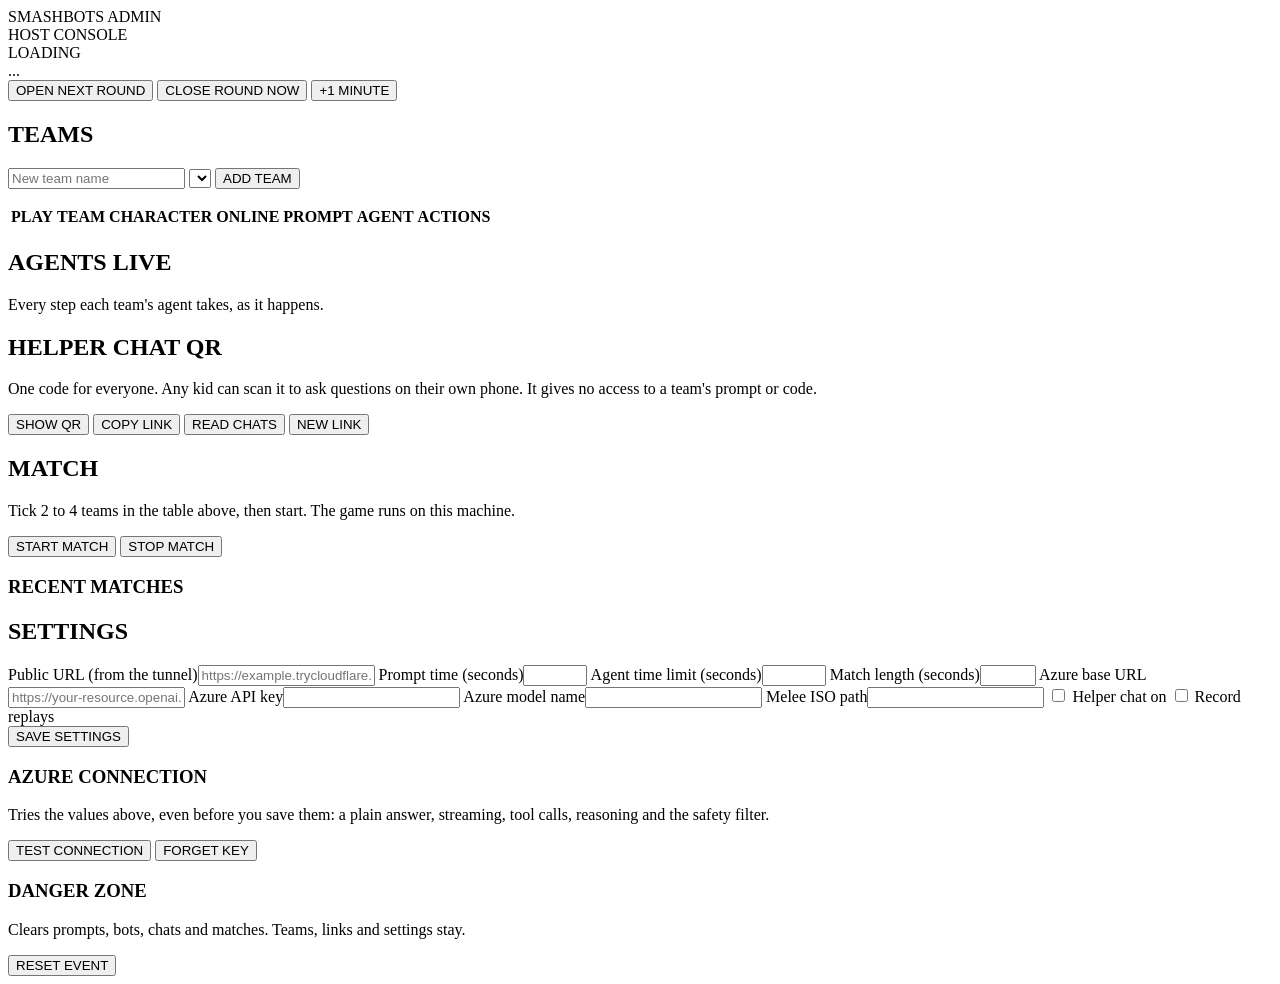
==== server/admin_static/admin.html @ 680080ec "lighter setup, everything running on one machine exposed via web and reverse tunnel" ====
<!DOCTYPE html>
<html lang="en">
<head>
  <meta charset="utf-8">
  <meta name="viewport" content="width=device-width, initial-scale=1">
  <title>Smash Bots Admin</title>
  <link rel="stylesheet" href="/static/retro.css">
</head>
<body>
  <header class="top">
    <div class="logo"><div>SMASH<span>BOTS</span> ADMIN</div></div>
    <div class="team-name">HOST CONSOLE</div>
  </header>

  <div class="banner" id="connection" hidden>RECONNECTING...</div>
  <div class="banner" id="health" hidden></div>

  <section class="status" id="status" data-mood="wait">
    <div class="status-label"><span id="status-label">LOADING</span></div>
    <div class="status-title" id="status-title">...</div>
    <div class="status-clock" id="status-clock" hidden></div>
    <div class="status-text row">
      <button class="btn btn-go" id="open-round" type="button">OPEN NEXT ROUND</button>
      <button class="btn btn-stop" id="close-round" type="button">CLOSE ROUND NOW</button>
      <button class="btn" id="add-time" type="button">+1 MINUTE</button>
    </div>
  </section>

  <main class="admin-grid">
    <section class="panel">
      <h2>TEAMS</h2>
      <form class="row" id="add-team">
        <input type="text" id="team-name-input" maxlength="40" placeholder="New team name" aria-label="New team name">
        <select id="team-character-input" aria-label="Character for the new team"></select>
        <button class="btn btn-go" type="submit">ADD TEAM</button>
      </form>
      <p class="warn" id="error" role="alert"></p>
      <table class="teams-table">
        <thead>
          <tr><th>PLAY</th><th>TEAM</th><th>CHARACTER</th><th>ONLINE</th><th>PROMPT</th><th>AGENT</th><th>ACTIONS</th></tr>
        </thead>
        <tbody id="teams"></tbody>
      </table>
    </section>

    <section class="panel">
      <h2>AGENTS LIVE</h2>
      <p>Every step each team's agent takes, as it happens.</p>
      <div class="feed-grid" id="feeds"></div>
    </section>

    <section class="panel">
      <h2>HELPER CHAT QR</h2>
      <p>One code for everyone. Any kid can scan it to ask questions on their own phone. It gives no access to a team's prompt or code.</p>
      <p id="chat-stats"></p>
      <div class="row">
        <button class="btn btn-go" id="chat-qr" type="button">SHOW QR</button>
        <button class="btn" id="chat-copy" type="button">COPY LINK</button>
        <button class="btn" id="chat-log" type="button">READ CHATS</button>
        <button class="btn btn-warn" id="chat-regenerate" type="button">NEW LINK</button>
      </div>
    </section>

    <section class="panel">
      <h2>MATCH</h2>
      <p>Tick 2 to 4 teams in the table above, then start. The game runs on this machine.</p>
      <div class="row">
        <button class="btn btn-go" id="start-match" type="button">START MATCH</button>
        <button class="btn btn-stop" id="stop-match" type="button">STOP MATCH</button>
      </div>
      <pre class="log" id="match-log"></pre>
      <h3>RECENT MATCHES</h3>
      <div id="matches"></div>
    </section>

    <section class="panel">
      <h2>SETTINGS</h2>
      <form id="settings" class="settings">
        <label>Public URL (from the tunnel)<input type="text" name="public_url" placeholder="https://example.trycloudflare.com"></label>
        <label>Prompt time (seconds)<input type="number" name="prompt_seconds" min="15" max="7200"></label>
        <label>Agent time limit (seconds)<input type="number" name="agent_timeout_seconds" min="30" max="1800"></label>
        <label>Match length (seconds)<input type="number" name="match_seconds" min="10" max="480"></label>
        <label>Azure base URL<input type="text" name="azure_base_url" placeholder="https://your-resource.openai.azure.com"></label>
        <label>Azure API key<input type="password" name="azure_api_key" id="azure-key" autocomplete="new-password"></label>
        <label>Azure model name<input type="text" name="model"></label>
        <label>Melee ISO path<input type="text" name="iso_path"></label>
        <label class="check"><input type="checkbox" name="chat_enabled"> Helper chat on</label>
        <label class="check"><input type="checkbox" name="record_replays"> Record replays</label>
        <div class="row"><button class="btn btn-go" type="submit">SAVE SETTINGS</button><span id="settings-saved"></span></div>
      </form>
      <h3>AZURE CONNECTION</h3>
      <p>Tries the values above, even before you save them: a plain answer, streaming, tool calls, reasoning and the safety filter.</p>
      <div class="row">
        <button class="btn" id="llm-test" type="button">TEST CONNECTION</button>
        <button class="btn btn-warn" id="forget-key" type="button">FORGET KEY</button>
      </div>
      <div class="llm-results" id="llm-results" aria-live="polite"></div>
      <h3>DANGER ZONE</h3>
      <p>Clears prompts, bots, chats and matches. Teams, links and settings stay.</p>
      <button class="btn btn-stop" id="reset" type="button">RESET EVENT</button>
    </section>
  </main>

  <dialog id="qr-dialog">
    <h2 id="qr-title"></h2>
    <img class="qr-image" id="qr-image" alt="QR code for this team's link">
    <p class="qr-link" id="qr-link"></p>
    <button class="btn" data-close type="button">CLOSE</button>
  </dialog>

  <dialog id="character-dialog">
    <h2 id="character-title"></h2>
    <p>Each team needs a different character.</p>
    <select id="character-select" aria-label="Character"></select>
    <div class="row">
      <button class="btn btn-go" id="character-save" type="button">SAVE</button>
      <button class="btn" data-close type="button">CANCEL</button>
    </div>
  </dialog>

  <dialog id="detail-dialog">
    <h2 id="detail-title"></h2>
    <div id="detail-body"></div>
    <button class="btn" data-close type="button">CLOSE</button>
  </dialog>

  <script src="/static/common.js"></script>
  <script src="/admin-static/admin.js"></script>
</body>
</html>
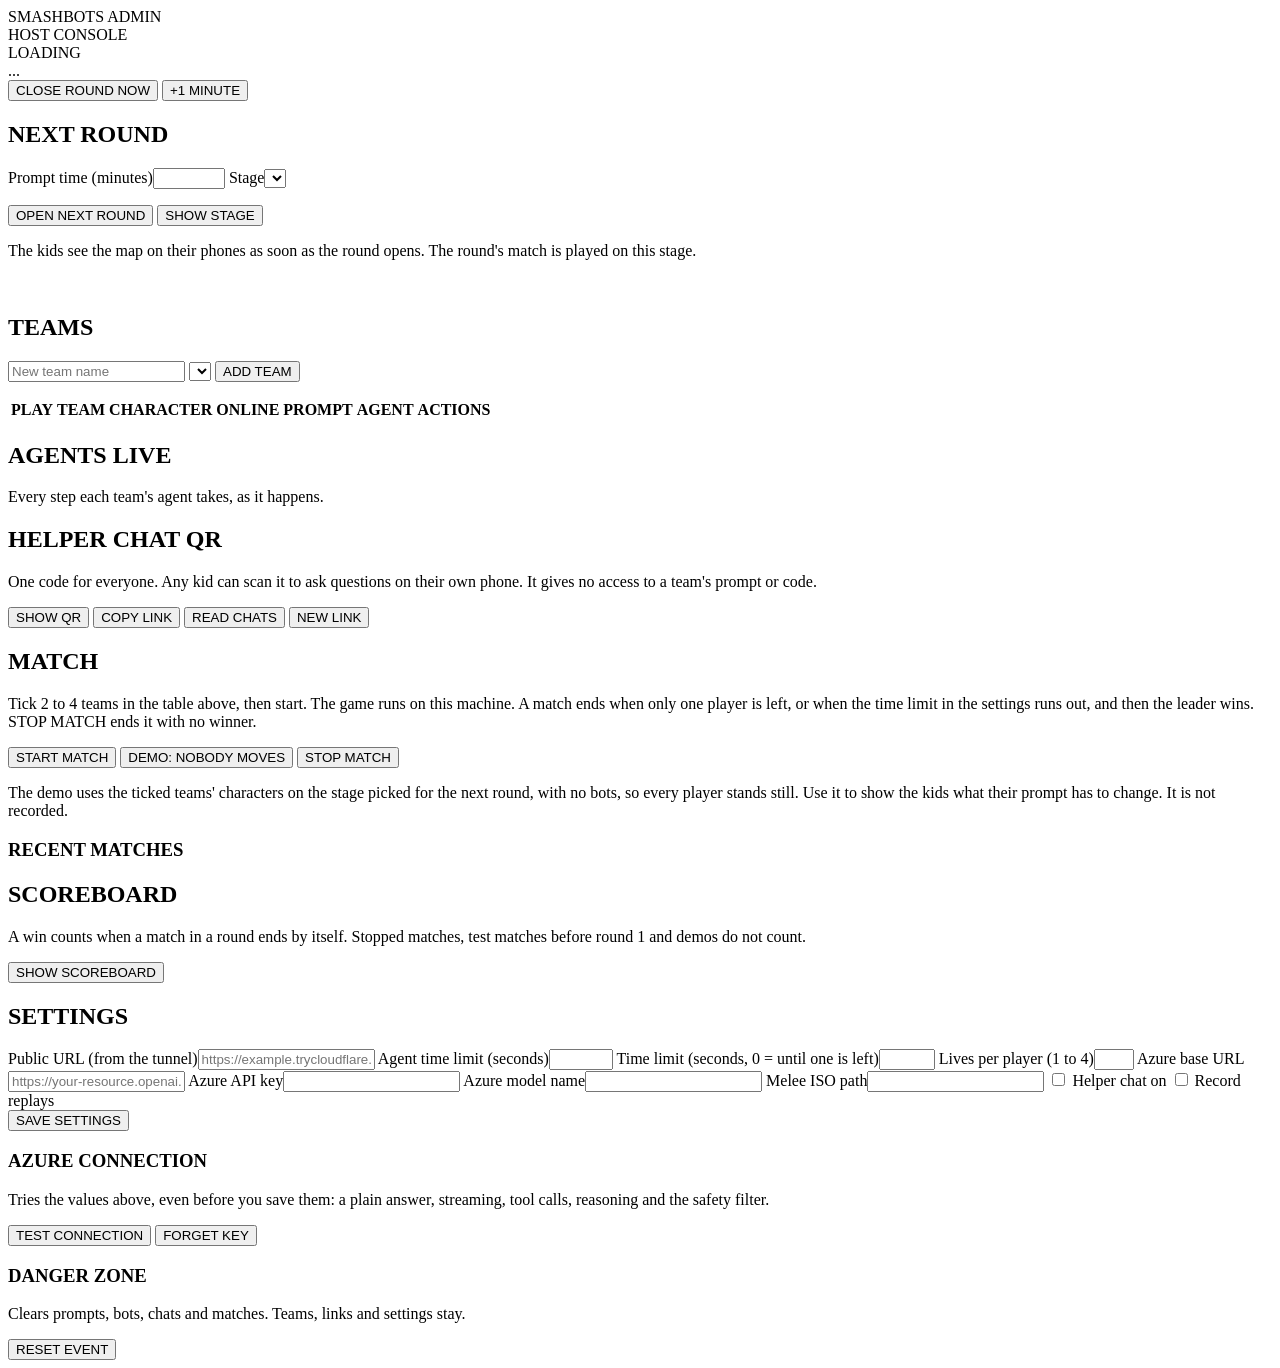
==== commit 2bf755ec: "working nicely with map preview etc. and one life per game" ====
--- a/server/admin_static/admin.html
+++ b/server/admin_static/admin.html
@@ -20,13 +20,29 @@
     <div class="status-title" id="status-title">...</div>
     <div class="status-clock" id="status-clock" hidden></div>
     <div class="status-text row">
-      <button class="btn btn-go" id="open-round" type="button">OPEN NEXT ROUND</button>
       <button class="btn btn-stop" id="close-round" type="button">CLOSE ROUND NOW</button>
       <button class="btn" id="add-time" type="button">+1 MINUTE</button>
     </div>
   </section>
 
   <main class="admin-grid">
+    <section class="panel">
+      <h2>NEXT ROUND</h2>
+      <form class="round-form" id="round-form">
+        <div class="round-fields">
+          <label>Prompt time (minutes)<input type="number" id="round-minutes" min="0.5" max="120" step="0.5" required></label>
+          <label>Stage<select id="round-stage" aria-label="Stage for the next round"></select></label>
+          <p id="round-stage-about"></p>
+          <div class="row">
+            <button class="btn btn-go" id="open-round" type="submit">OPEN NEXT ROUND</button>
+            <button class="btn" id="show-stage" type="button">SHOW STAGE</button>
+          </div>
+          <p class="round-note">The kids see the map on their phones as soon as the round opens. The round's match is played on this stage.</p>
+        </div>
+        <img class="stage-map" id="round-stage-map" alt="">
+      </form>
+    </section>
+
     <section class="panel">
       <h2>TEAMS</h2>
       <form class="row" id="add-team">
@@ -63,23 +79,34 @@
 
     <section class="panel">
       <h2>MATCH</h2>
-      <p>Tick 2 to 4 teams in the table above, then start. The game runs on this machine.</p>
+      <p>Tick 2 to 4 teams in the table above, then start. The game runs on this machine. A match ends when only one player is left, or when the time limit in the settings runs out, and then the leader wins. STOP MATCH ends it with no winner.</p>
+      <p id="match-stage"></p>
       <div class="row">
         <button class="btn btn-go" id="start-match" type="button">START MATCH</button>
+        <button class="btn" id="demo-match" type="button">DEMO: NOBODY MOVES</button>
         <button class="btn btn-stop" id="stop-match" type="button">STOP MATCH</button>
       </div>
+      <p class="round-note">The demo uses the ticked teams' characters on the stage picked for the next round, with no bots, so every player stands still. Use it to show the kids what their prompt has to change. It is not recorded.</p>
       <pre class="log" id="match-log"></pre>
       <h3>RECENT MATCHES</h3>
       <div id="matches"></div>
     </section>
 
     <section class="panel">
+      <h2>SCOREBOARD</h2>
+      <p class="scores-last" id="scores-last"></p>
+      <ol class="scores" id="scores-list"></ol>
+      <p class="round-note">A win counts when a match in a round ends by itself. Stopped matches, test matches before round 1 and demos do not count.</p>
+      <button class="btn" id="show-scores" type="button">SHOW SCOREBOARD</button>
+    </section>
+
+    <section class="panel">
       <h2>SETTINGS</h2>
       <form id="settings" class="settings">
         <label>Public URL (from the tunnel)<input type="text" name="public_url" placeholder="https://example.trycloudflare.com"></label>
-        <label>Prompt time (seconds)<input type="number" name="prompt_seconds" min="15" max="7200"></label>
         <label>Agent time limit (seconds)<input type="number" name="agent_timeout_seconds" min="30" max="1800"></label>
-        <label>Match length (seconds)<input type="number" name="match_seconds" min="10" max="480"></label>
+        <label>Time limit (seconds, 0 = until one is left)<input type="number" name="time_limit_seconds" min="0" max="480"></label>
+        <label>Lives per player (1 to 4)<input type="number" name="lives" min="1" max="4"></label>
         <label>Azure base URL<input type="text" name="azure_base_url" placeholder="https://your-resource.openai.azure.com"></label>
         <label>Azure API key<input type="password" name="azure_api_key" id="azure-key" autocomplete="new-password"></label>
         <label>Azure model name<input type="text" name="model"></label>
@@ -108,6 +135,20 @@
     <button class="btn" data-close type="button">CLOSE</button>
   </dialog>
 
+  <dialog id="scores-dialog">
+    <h2>SCOREBOARD</h2>
+    <p class="scores-last" id="scores-dialog-last"></p>
+    <ol class="scores scores-large" id="scores-dialog-list"></ol>
+    <button class="btn" data-close type="button">CLOSE</button>
+  </dialog>
+
+  <dialog id="stage-dialog">
+    <h2 id="stage-dialog-title"></h2>
+    <img class="stage-map stage-map-large" id="stage-dialog-map" alt="">
+    <p id="stage-dialog-about"></p>
+    <button class="btn" data-close type="button">CLOSE</button>
+  </dialog>
+
   <dialog id="character-dialog">
     <h2 id="character-title"></h2>
     <p>Each team needs a different character.</p>
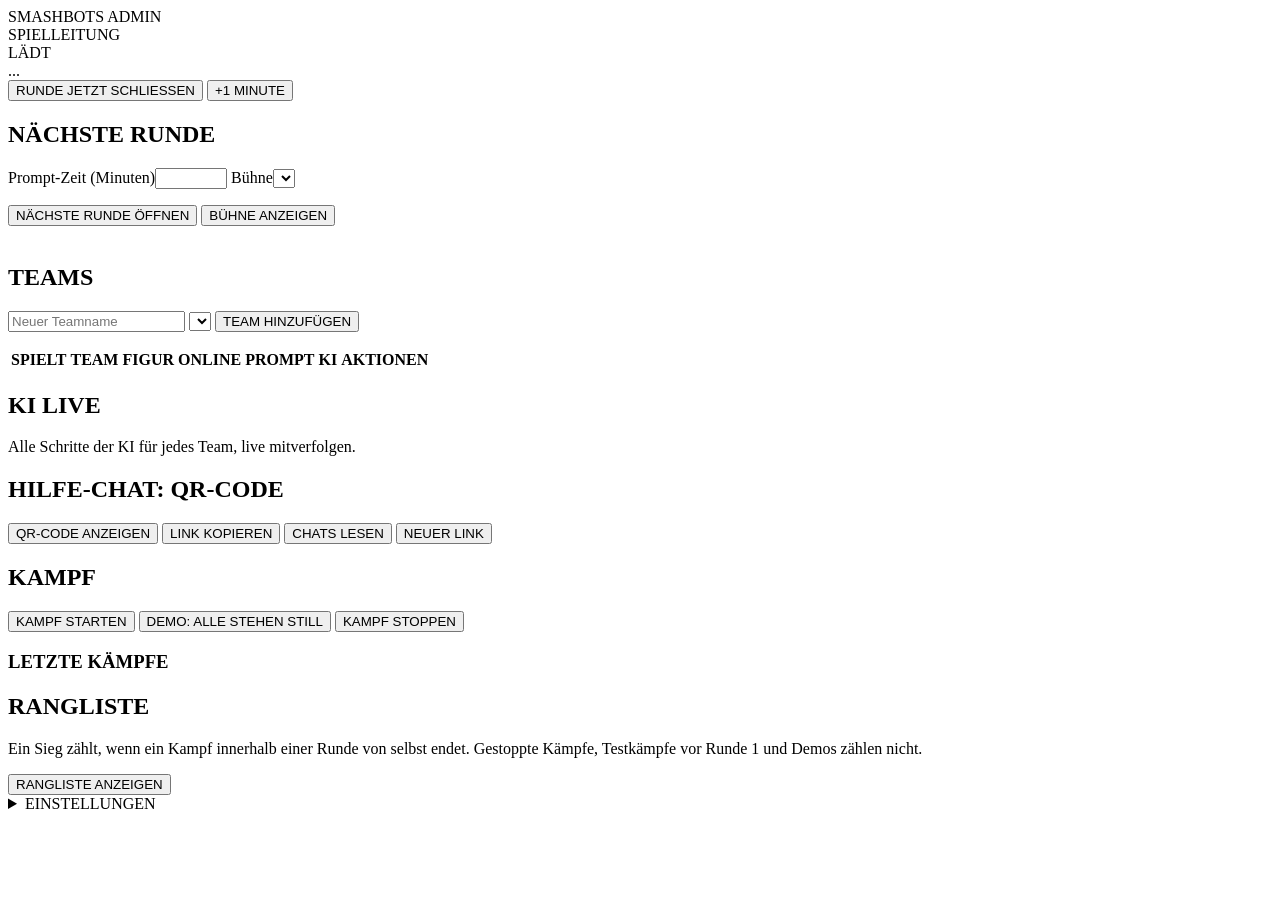
==== commit d7b2d3eb: "translate everything to german" ====
--- a/server/admin_static/admin.html
+++ b/server/admin_static/admin.html
@@ -1,43 +1,42 @@
 <!DOCTYPE html>
-<html lang="en">
+<html lang="de">
 <head>
   <meta charset="utf-8">
   <meta name="viewport" content="width=device-width, initial-scale=1">
-  <title>Smash Bots Admin</title>
+  <title>Smash Bots Verwaltung</title>
   <link rel="stylesheet" href="/static/retro.css">
 </head>
-<body>
+<body class="admin-page">
   <header class="top">
     <div class="logo"><div>SMASH<span>BOTS</span> ADMIN</div></div>
-    <div class="team-name">HOST CONSOLE</div>
+    <div class="team-name">SPIELLEITUNG</div>
   </header>
 
-  <div class="banner" id="connection" hidden>RECONNECTING...</div>
+  <div class="banner" id="connection" hidden>VERBINDUNG WIRD WIEDERHERGESTELLT...</div>
   <div class="banner" id="health" hidden></div>
 
   <section class="status" id="status" data-mood="wait">
-    <div class="status-label"><span id="status-label">LOADING</span></div>
+    <div class="status-label"><span id="status-label">LÄDT</span></div>
     <div class="status-title" id="status-title">...</div>
     <div class="status-clock" id="status-clock" hidden></div>
     <div class="status-text row">
-      <button class="btn btn-stop" id="close-round" type="button">CLOSE ROUND NOW</button>
+      <button class="btn btn-stop" id="close-round" type="button">RUNDE JETZT SCHLIESSEN</button>
       <button class="btn" id="add-time" type="button">+1 MINUTE</button>
     </div>
   </section>
 
   <main class="admin-grid">
     <section class="panel">
-      <h2>NEXT ROUND</h2>
+      <h2>NÄCHSTE RUNDE</h2>
       <form class="round-form" id="round-form">
         <div class="round-fields">
-          <label>Prompt time (minutes)<input type="number" id="round-minutes" min="0.5" max="120" step="0.5" required></label>
-          <label>Stage<select id="round-stage" aria-label="Stage for the next round"></select></label>
+          <label>Prompt-Zeit (Minuten)<input type="number" id="round-minutes" min="0.5" max="120" step="0.5" required></label>
+          <label>Bühne<select id="round-stage" aria-label="Bühne für die nächste Runde"></select></label>
           <p id="round-stage-about"></p>
           <div class="row">
-            <button class="btn btn-go" id="open-round" type="submit">OPEN NEXT ROUND</button>
-            <button class="btn" id="show-stage" type="button">SHOW STAGE</button>
+            <button class="btn btn-go" id="open-round" type="submit">NÄCHSTE RUNDE ÖFFNEN</button>
+            <button class="btn" id="show-stage" type="button">BÜHNE ANZEIGEN</button>
           </div>
-          <p class="round-note">The kids see the map on their phones as soon as the round opens. The round's match is played on this stage.</p>
         </div>
         <img class="stage-map" id="round-stage-map" alt="">
       </form>
@@ -46,123 +45,120 @@
     <section class="panel">
       <h2>TEAMS</h2>
       <form class="row" id="add-team">
-        <input type="text" id="team-name-input" maxlength="40" placeholder="New team name" aria-label="New team name">
-        <select id="team-character-input" aria-label="Character for the new team"></select>
-        <button class="btn btn-go" type="submit">ADD TEAM</button>
+        <input type="text" id="team-name-input" maxlength="40" placeholder="Neuer Teamname" aria-label="Neuer Teamname">
+        <select id="team-character-input" aria-label="Figur für das neue Team"></select>
+        <button class="btn btn-go" type="submit">TEAM HINZUFÜGEN</button>
       </form>
       <p class="warn" id="error" role="alert"></p>
       <table class="teams-table">
         <thead>
-          <tr><th>PLAY</th><th>TEAM</th><th>CHARACTER</th><th>ONLINE</th><th>PROMPT</th><th>AGENT</th><th>ACTIONS</th></tr>
+          <tr><th>SPIELT</th><th>TEAM</th><th>FIGUR</th><th>ONLINE</th><th>PROMPT</th><th>KI</th><th>AKTIONEN</th></tr>
         </thead>
         <tbody id="teams"></tbody>
       </table>
     </section>
 
     <section class="panel">
-      <h2>AGENTS LIVE</h2>
-      <p>Every step each team's agent takes, as it happens.</p>
+      <h2>KI LIVE</h2>
+      <p>Alle Schritte der KI für jedes Team, live mitverfolgen.</p>
       <div class="feed-grid" id="feeds"></div>
     </section>
 
     <section class="panel">
-      <h2>HELPER CHAT QR</h2>
-      <p>One code for everyone. Any kid can scan it to ask questions on their own phone. It gives no access to a team's prompt or code.</p>
+      <h2>HILFE-CHAT: QR-CODE</h2>
       <p id="chat-stats"></p>
       <div class="row">
-        <button class="btn btn-go" id="chat-qr" type="button">SHOW QR</button>
-        <button class="btn" id="chat-copy" type="button">COPY LINK</button>
-        <button class="btn" id="chat-log" type="button">READ CHATS</button>
-        <button class="btn btn-warn" id="chat-regenerate" type="button">NEW LINK</button>
+        <button class="btn btn-go" id="chat-qr" type="button">QR-CODE ANZEIGEN</button>
+        <button class="btn" id="chat-copy" type="button">LINK KOPIEREN</button>
+        <button class="btn" id="chat-log" type="button">CHATS LESEN</button>
+        <button class="btn btn-warn" id="chat-regenerate" type="button">NEUER LINK</button>
       </div>
     </section>
 
     <section class="panel">
-      <h2>MATCH</h2>
-      <p>Tick 2 to 4 teams in the table above, then start. The game runs on this machine. A match ends when only one player is left, or when the time limit in the settings runs out, and then the leader wins. STOP MATCH ends it with no winner.</p>
+      <h2>KAMPF</h2>
       <p id="match-stage"></p>
       <div class="row">
-        <button class="btn btn-go" id="start-match" type="button">START MATCH</button>
-        <button class="btn" id="demo-match" type="button">DEMO: NOBODY MOVES</button>
-        <button class="btn btn-stop" id="stop-match" type="button">STOP MATCH</button>
+        <button class="btn btn-go" id="start-match" type="button">KAMPF STARTEN</button>
+        <button class="btn" id="demo-match" type="button">DEMO: ALLE STEHEN STILL</button>
+        <button class="btn btn-stop" id="stop-match" type="button">KAMPF STOPPEN</button>
       </div>
-      <p class="round-note">The demo uses the ticked teams' characters on the stage picked for the next round, with no bots, so every player stands still. Use it to show the kids what their prompt has to change. It is not recorded.</p>
       <pre class="log" id="match-log"></pre>
-      <h3>RECENT MATCHES</h3>
+      <h3>LETZTE KÄMPFE</h3>
       <div id="matches"></div>
     </section>
 
     <section class="panel">
-      <h2>SCOREBOARD</h2>
+      <h2>RANGLISTE</h2>
       <p class="scores-last" id="scores-last"></p>
       <ol class="scores" id="scores-list"></ol>
-      <p class="round-note">A win counts when a match in a round ends by itself. Stopped matches, test matches before round 1 and demos do not count.</p>
-      <button class="btn" id="show-scores" type="button">SHOW SCOREBOARD</button>
+      <p class="round-note">Ein Sieg zählt, wenn ein Kampf innerhalb einer Runde von selbst endet. Gestoppte Kämpfe, Testkämpfe vor Runde 1 und Demos zählen nicht.</p>
+      <button class="btn" id="show-scores" type="button">RANGLISTE ANZEIGEN</button>
     </section>
 
-    <section class="panel">
-      <h2>SETTINGS</h2>
+    <details class="panel help-sheet" id="settings-panel">
+      <summary>EINSTELLUNGEN</summary>
       <form id="settings" class="settings">
-        <label>Public URL (from the tunnel)<input type="text" name="public_url" placeholder="https://example.trycloudflare.com"></label>
-        <label>Agent time limit (seconds)<input type="number" name="agent_timeout_seconds" min="30" max="1800"></label>
-        <label>Time limit (seconds, 0 = until one is left)<input type="number" name="time_limit_seconds" min="0" max="480"></label>
-        <label>Lives per player (1 to 4)<input type="number" name="lives" min="1" max="4"></label>
-        <label>Azure base URL<input type="text" name="azure_base_url" placeholder="https://your-resource.openai.azure.com"></label>
-        <label>Azure API key<input type="password" name="azure_api_key" id="azure-key" autocomplete="new-password"></label>
-        <label>Azure model name<input type="text" name="model"></label>
-        <label>Melee ISO path<input type="text" name="iso_path"></label>
-        <label class="check"><input type="checkbox" name="chat_enabled"> Helper chat on</label>
-        <label class="check"><input type="checkbox" name="record_replays"> Record replays</label>
-        <div class="row"><button class="btn btn-go" type="submit">SAVE SETTINGS</button><span id="settings-saved"></span></div>
+        <label>Öffentliche URL (vom Tunnel)<input type="text" name="public_url" placeholder="https://example.trycloudflare.com"></label>
+        <label>KI-Zeitlimit (Sekunden)<input type="number" name="agent_timeout_seconds" min="30" max="1800"></label>
+        <label>Kampf-Zeitlimit (Sekunden, 0 = bis nur noch einer übrig ist)<input type="number" name="time_limit_seconds" min="0" max="480"></label>
+        <label>Leben pro Spieler (1 bis 4)<input type="number" name="lives" min="1" max="4"></label>
+        <label>Azure-Basis-URL<input type="text" name="azure_base_url" placeholder="https://your-resource.openai.azure.com"></label>
+        <label>Azure-API-Schlüssel<input type="password" name="azure_api_key" id="azure-key" autocomplete="new-password"></label>
+        <label>Azure-Modellname<input type="text" name="model"></label>
+        <label>Pfad zur Melee-ISO<input type="text" name="iso_path"></label>
+        <label class="check"><input type="checkbox" name="chat_enabled"> Hilfe-Chat aktivieren</label>
+        <label class="check"><input type="checkbox" name="record_replays"> Wiederholungen aufzeichnen</label>
+        <div class="row"><button class="btn btn-go" type="submit">EINSTELLUNGEN SPEICHERN</button><span id="settings-saved"></span></div>
       </form>
-      <h3>AZURE CONNECTION</h3>
-      <p>Tries the values above, even before you save them: a plain answer, streaming, tool calls, reasoning and the safety filter.</p>
+      <h3>AZURE-VERBINDUNG</h3>
+      <p>Testet die Werte oben, auch vor dem Speichern: einfache Antworten, Streaming, Werkzeugaufrufe, logisches Denken und den Sicherheitsfilter.</p>
       <div class="row">
-        <button class="btn" id="llm-test" type="button">TEST CONNECTION</button>
-        <button class="btn btn-warn" id="forget-key" type="button">FORGET KEY</button>
+        <button class="btn" id="llm-test" type="button">VERBINDUNG TESTEN</button>
+        <button class="btn btn-warn" id="forget-key" type="button">SCHLÜSSEL LÖSCHEN</button>
       </div>
       <div class="llm-results" id="llm-results" aria-live="polite"></div>
-      <h3>DANGER ZONE</h3>
-      <p>Clears prompts, bots, chats and matches. Teams, links and settings stay.</p>
-      <button class="btn btn-stop" id="reset" type="button">RESET EVENT</button>
-    </section>
+      <h3>ACHTUNG</h3>
+      <p>Löscht Prompts, Bots, Chats und Kämpfe. Teams, Links und Einstellungen bleiben erhalten.</p>
+      <button class="btn btn-stop" id="reset" type="button">EVENT ZURÜCKSETZEN</button>
+    </details>
   </main>
 
   <dialog id="qr-dialog">
     <h2 id="qr-title"></h2>
-    <img class="qr-image" id="qr-image" alt="QR code for this team's link">
+    <img class="qr-image" id="qr-image" alt="QR-Code für den Zugangslink">
     <p class="qr-link" id="qr-link"></p>
-    <button class="btn" data-close type="button">CLOSE</button>
+    <button class="btn" data-close type="button">SCHLIESSEN</button>
   </dialog>
 
   <dialog id="scores-dialog">
-    <h2>SCOREBOARD</h2>
+    <h2>RANGLISTE</h2>
     <p class="scores-last" id="scores-dialog-last"></p>
     <ol class="scores scores-large" id="scores-dialog-list"></ol>
-    <button class="btn" data-close type="button">CLOSE</button>
+    <button class="btn" data-close type="button">SCHLIESSEN</button>
   </dialog>
 
   <dialog id="stage-dialog">
     <h2 id="stage-dialog-title"></h2>
     <img class="stage-map stage-map-large" id="stage-dialog-map" alt="">
     <p id="stage-dialog-about"></p>
-    <button class="btn" data-close type="button">CLOSE</button>
+    <button class="btn" data-close type="button">SCHLIESSEN</button>
   </dialog>
 
   <dialog id="character-dialog">
     <h2 id="character-title"></h2>
-    <p>Each team needs a different character.</p>
-    <select id="character-select" aria-label="Character"></select>
+    <p>Jedes Team braucht eine andere Figur.</p>
+    <select id="character-select" aria-label="Figur"></select>
     <div class="row">
-      <button class="btn btn-go" id="character-save" type="button">SAVE</button>
-      <button class="btn" data-close type="button">CANCEL</button>
+      <button class="btn btn-go" id="character-save" type="button">SPEICHERN</button>
+      <button class="btn" data-close type="button">ABBRECHEN</button>
     </div>
   </dialog>
 
   <dialog id="detail-dialog">
     <h2 id="detail-title"></h2>
     <div id="detail-body"></div>
-    <button class="btn" data-close type="button">CLOSE</button>
+    <button class="btn" data-close type="button">SCHLIESSEN</button>
   </dialog>
 
   <script src="/static/common.js"></script>
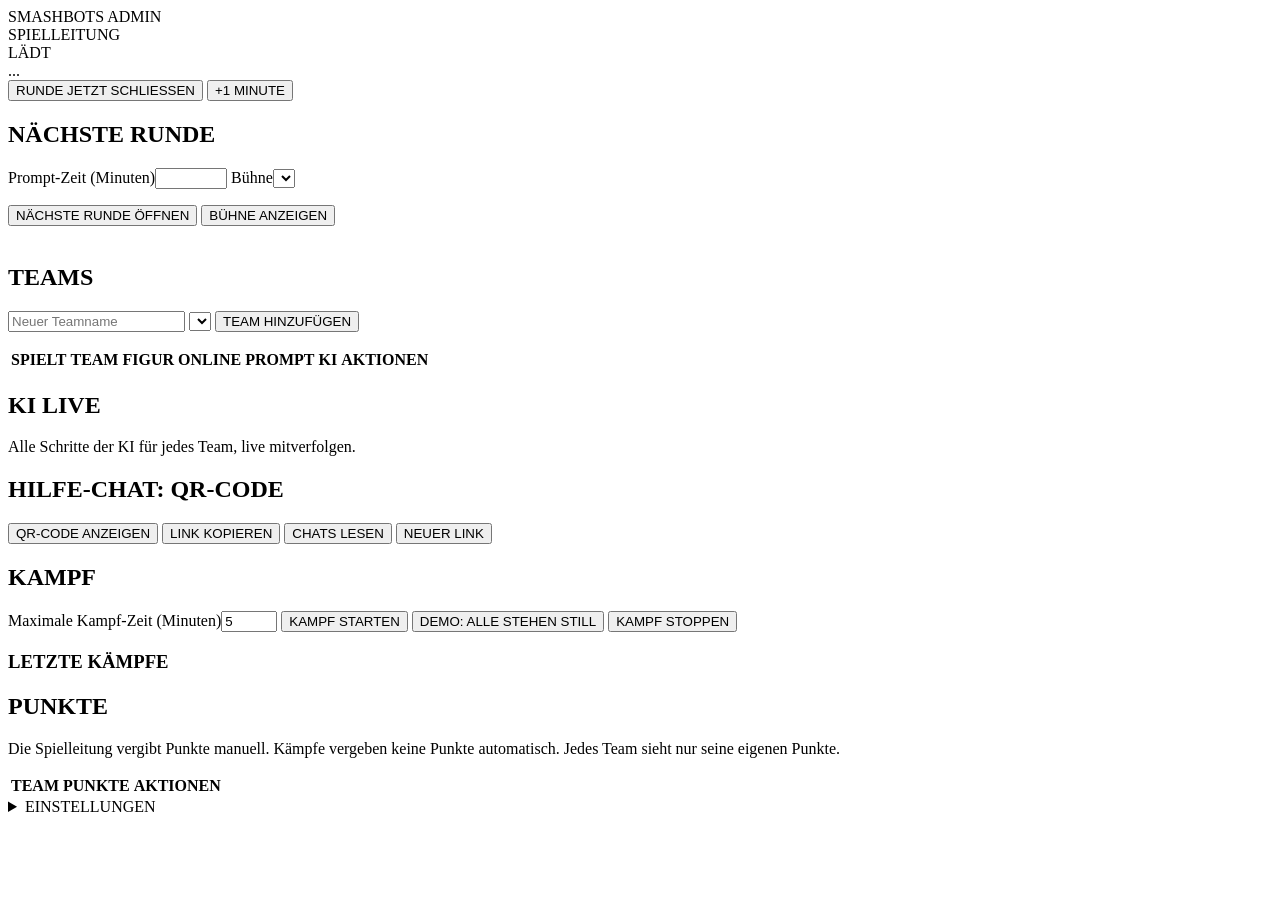
==== commit 8465c304: "scoring table now manual and each fighting time can be set manually" ====
--- a/server/admin_static/admin.html
+++ b/server/admin_static/admin.html
@@ -78,7 +78,8 @@
     <section class="panel">
       <h2>KAMPF</h2>
       <p id="match-stage"></p>
-      <div class="row">
+      <div class="row match-controls">
+        <label class="match-time">Maximale Kampf-Zeit (Minuten)<input type="number" id="match-minutes" value="5" min="0.5" max="8" step="0.5" required></label>
         <button class="btn btn-go" id="start-match" type="button">KAMPF STARTEN</button>
         <button class="btn" id="demo-match" type="button">DEMO: ALLE STEHEN STILL</button>
         <button class="btn btn-stop" id="stop-match" type="button">KAMPF STOPPEN</button>
@@ -89,11 +90,12 @@
     </section>
 
     <section class="panel">
-      <h2>RANGLISTE</h2>
-      <p class="scores-last" id="scores-last"></p>
-      <ol class="scores" id="scores-list"></ol>
-      <p class="round-note">Ein Sieg zählt, wenn ein Kampf innerhalb einer Runde von selbst endet. Gestoppte Kämpfe, Testkämpfe vor Runde 1 und Demos zählen nicht.</p>
-      <button class="btn" id="show-scores" type="button">RANGLISTE ANZEIGEN</button>
+      <h2>PUNKTE</h2>
+      <p>Die Spielleitung vergibt Punkte manuell. Kämpfe vergeben keine Punkte automatisch. Jedes Team sieht nur seine eigenen Punkte.</p>
+      <table class="points-table">
+        <thead><tr><th>TEAM</th><th>PUNKTE</th><th>AKTIONEN</th></tr></thead>
+        <tbody id="points-teams"></tbody>
+      </table>
     </section>
 
     <details class="panel help-sheet" id="settings-panel">
@@ -101,7 +103,6 @@
       <form id="settings" class="settings">
         <label>Öffentliche URL (vom Tunnel)<input type="text" name="public_url" placeholder="https://example.trycloudflare.com"></label>
         <label>KI-Zeitlimit (Sekunden)<input type="number" name="agent_timeout_seconds" min="30" max="1800"></label>
-        <label>Kampf-Zeitlimit (Sekunden, 0 = bis nur noch einer übrig ist)<input type="number" name="time_limit_seconds" min="0" max="480"></label>
         <label>Leben pro Spieler (1 bis 4)<input type="number" name="lives" min="1" max="4"></label>
         <label>Azure-Basis-URL<input type="text" name="azure_base_url" placeholder="https://your-resource.openai.azure.com"></label>
         <label>Azure-API-Schlüssel<input type="password" name="azure_api_key" id="azure-key" autocomplete="new-password"></label>
@@ -119,7 +120,7 @@
       </div>
       <div class="llm-results" id="llm-results" aria-live="polite"></div>
       <h3>ACHTUNG</h3>
-      <p>Löscht Prompts, Bots, Chats und Kämpfe. Teams, Links und Einstellungen bleiben erhalten.</p>
+      <p>Löscht Prompts, Bots, Chats und Kämpfe und setzt Punkte auf null. Teams, Links und Einstellungen bleiben erhalten.</p>
       <button class="btn btn-stop" id="reset" type="button">EVENT ZURÜCKSETZEN</button>
     </details>
   </main>
@@ -128,13 +129,6 @@
     <h2 id="qr-title"></h2>
     <img class="qr-image" id="qr-image" alt="QR-Code für den Zugangslink">
     <p class="qr-link" id="qr-link"></p>
-    <button class="btn" data-close type="button">SCHLIESSEN</button>
-  </dialog>
-
-  <dialog id="scores-dialog">
-    <h2>RANGLISTE</h2>
-    <p class="scores-last" id="scores-dialog-last"></p>
-    <ol class="scores scores-large" id="scores-dialog-list"></ol>
     <button class="btn" data-close type="button">SCHLIESSEN</button>
   </dialog>
 
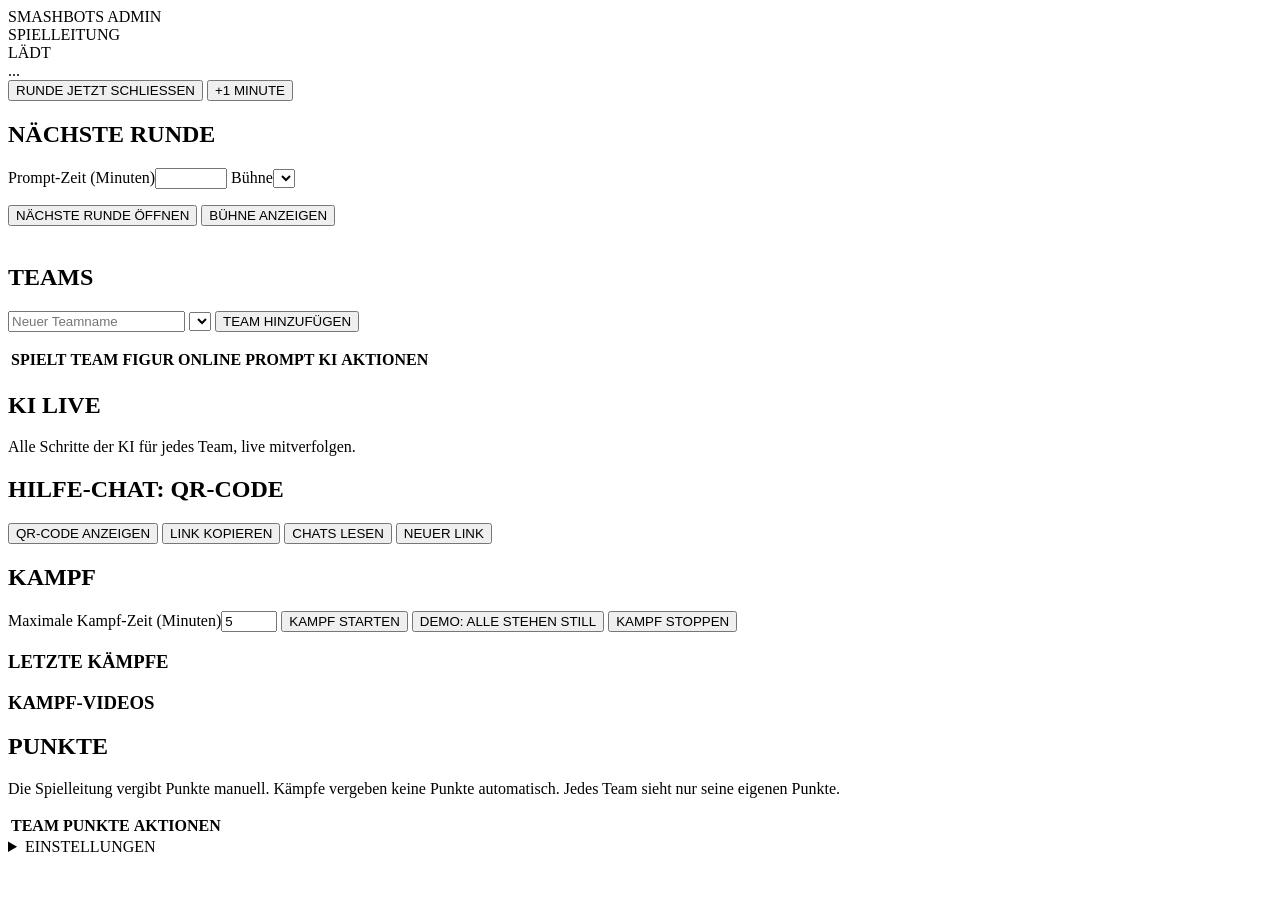
==== commit eec3f5fa: "add replay video to admin panel" ====
--- a/server/admin_static/admin.html
+++ b/server/admin_static/admin.html
@@ -87,6 +87,8 @@
       <pre class="log" id="match-log"></pre>
       <h3>LETZTE KÄMPFE</h3>
       <div id="matches"></div>
+      <h3>KAMPF-VIDEOS</h3>
+      <div class="row" id="replays"></div>
     </section>
 
     <section class="panel">
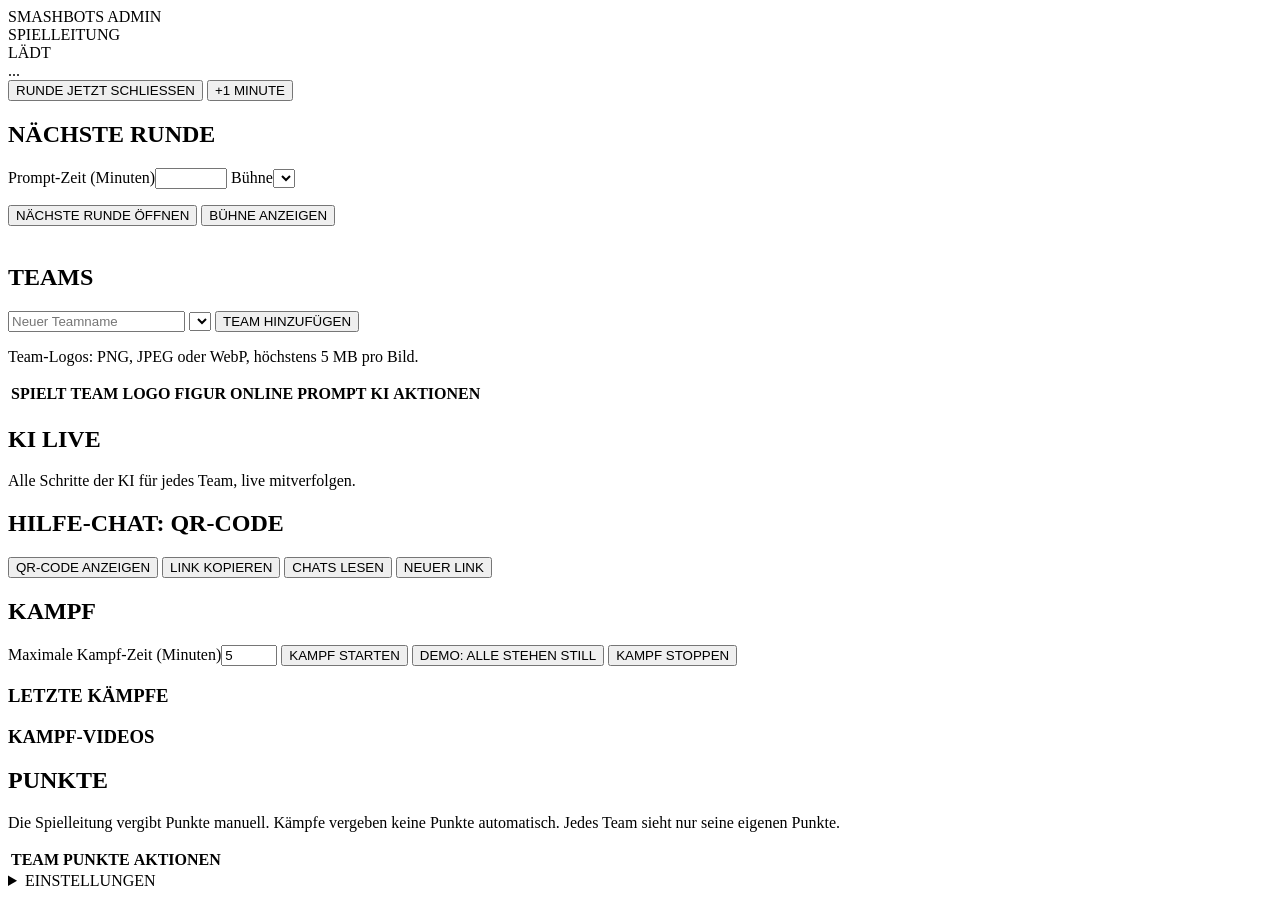
==== commit e7a4214b: "add logo for each team" ====
--- a/server/admin_static/admin.html
+++ b/server/admin_static/admin.html
@@ -49,10 +49,11 @@
         <select id="team-character-input" aria-label="Figur für das neue Team"></select>
         <button class="btn btn-go" type="submit">TEAM HINZUFÜGEN</button>
       </form>
+      <p>Team-Logos: PNG, JPEG oder WebP, höchstens 5 MB pro Bild.</p>
       <p class="warn" id="error" role="alert"></p>
       <table class="teams-table">
         <thead>
-          <tr><th>SPIELT</th><th>TEAM</th><th>FIGUR</th><th>ONLINE</th><th>PROMPT</th><th>KI</th><th>AKTIONEN</th></tr>
+          <tr><th>SPIELT</th><th>TEAM</th><th>LOGO</th><th>FIGUR</th><th>ONLINE</th><th>PROMPT</th><th>KI</th><th>AKTIONEN</th></tr>
         </thead>
         <tbody id="teams"></tbody>
       </table>
@@ -122,7 +123,7 @@
       </div>
       <div class="llm-results" id="llm-results" aria-live="polite"></div>
       <h3>ACHTUNG</h3>
-      <p>Löscht Prompts, Bots, Chats und Kämpfe und setzt Punkte auf null. Teams, Links und Einstellungen bleiben erhalten.</p>
+      <p>Löscht Prompts, Bots, Chats und Kämpfe und setzt Punkte auf null. Teams, Logos, Links und Einstellungen bleiben erhalten.</p>
       <button class="btn btn-stop" id="reset" type="button">EVENT ZURÜCKSETZEN</button>
     </details>
   </main>
